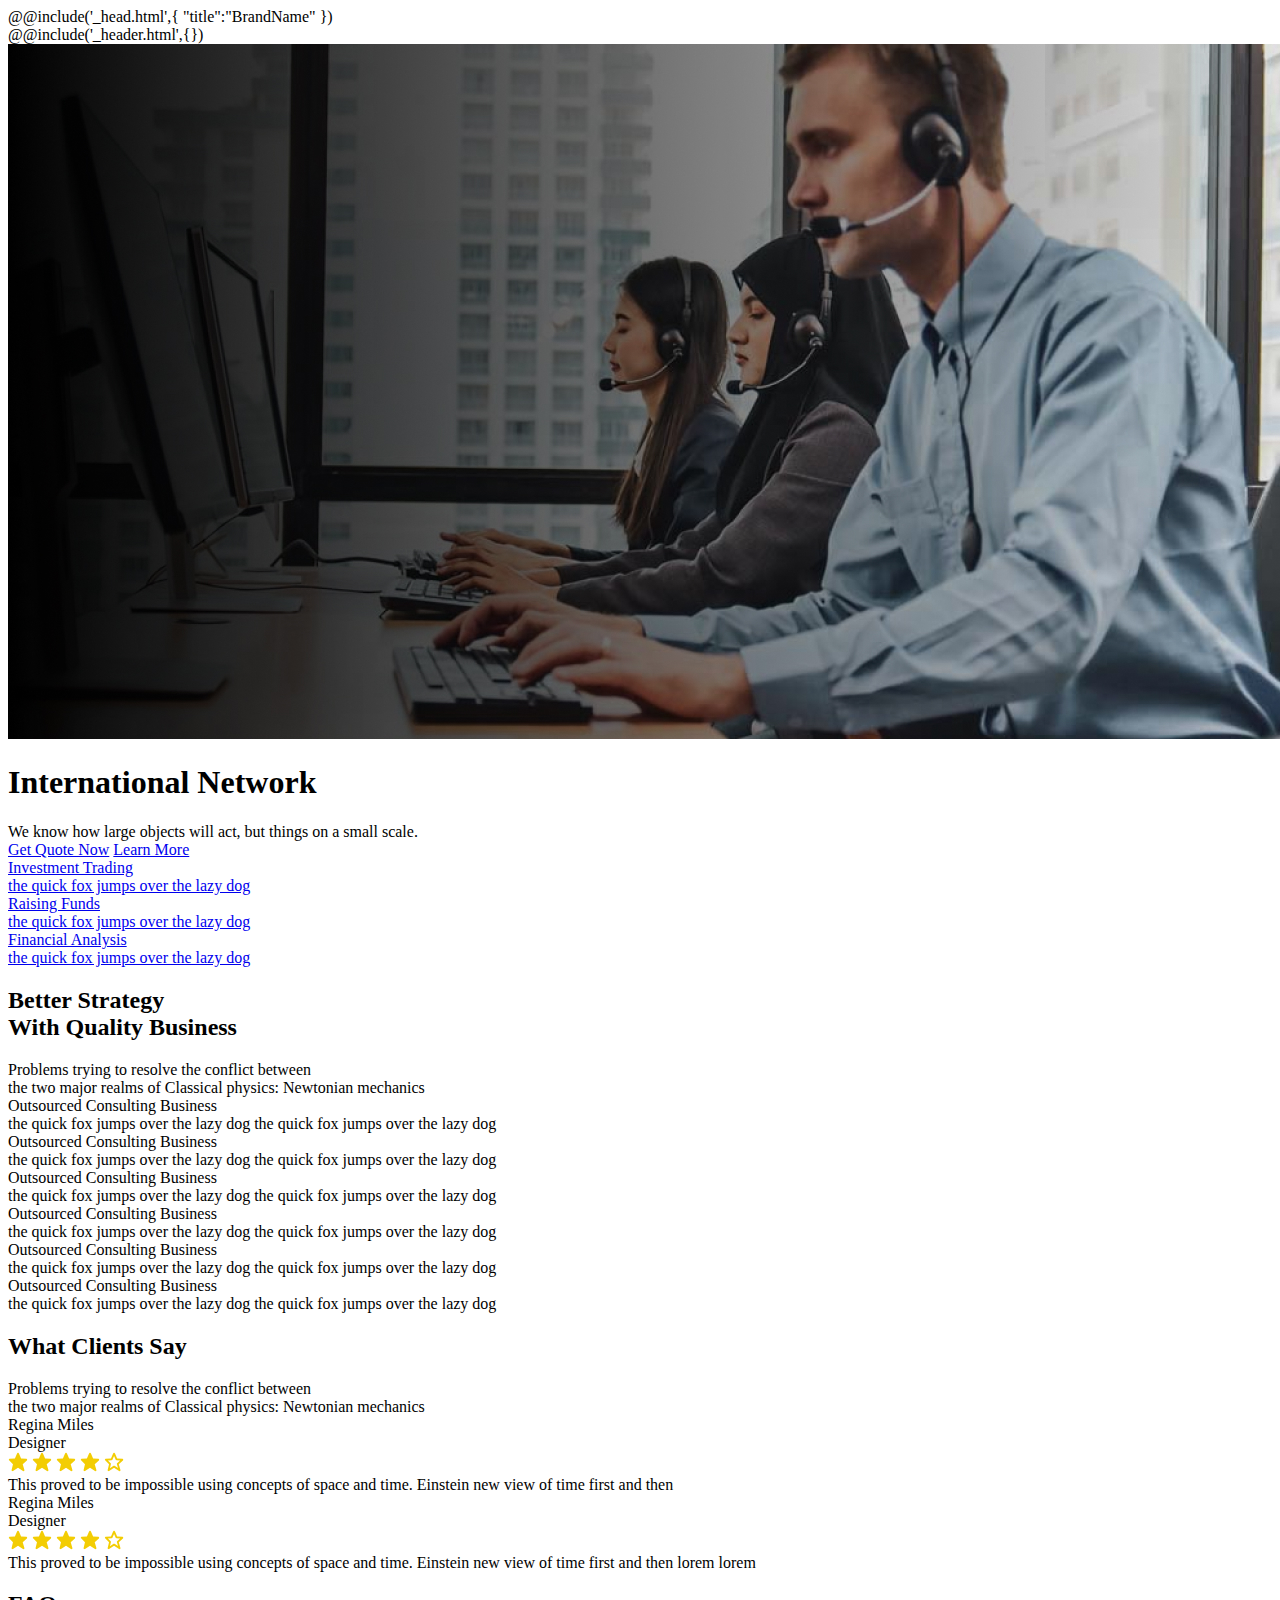
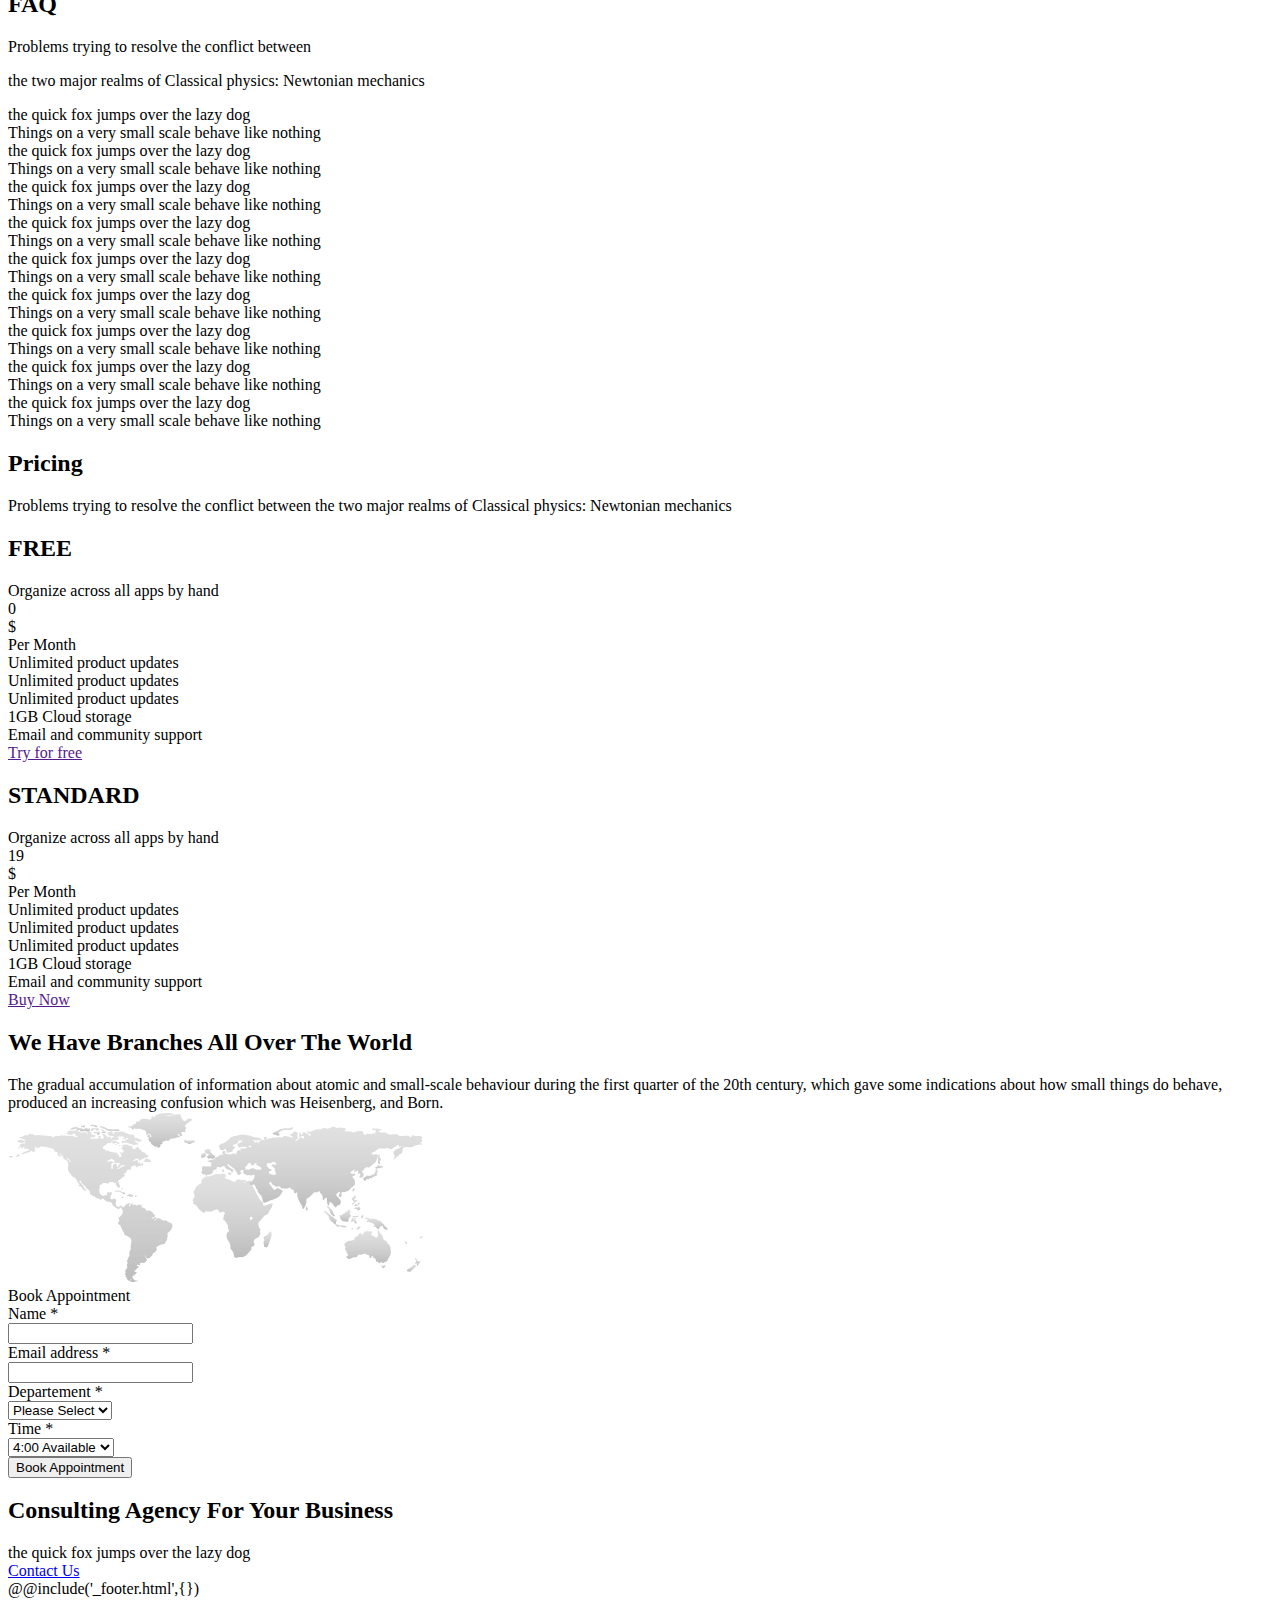
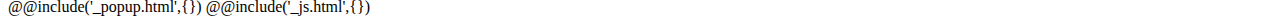
==== #src/index.html @ 1de1a3d3 "Added smoth scroll and little fixes" ====
<!DOCTYPE html>
<html lang="ru">
    @@include('_head.html',{ "title":"BrandName" })

    <body>
        <div class="wrapper">
            @@include('_header.html',{})
            <main class="page">
                <section class="page__main main-block">
                    <div class="main-block__background _ibg">
                        <img src="img/img/hero.jpg" alt="hero" />
                    </div>
                    <div class="main-block__container _container">
                        <div class="main-block__body">
                            <div class="main-block__content content-main">
                                <h1 class="content-main__title">International Network</h1>
                                <div class="content-main__text">We know how large objects will act, but things on a small scale.</div>
                                <div class="content-main__buttons">
                                    <a class="content-main__button _btn" href="#">Get Quote Now</a>
                                    <a class="content-main__button-more _btn" href="#">Learn More</a>
                                </div>
                            </div>
                        </div>
                        <div class="main-block__row row-main">
                            <a class="row-main__item item-main" href="#">
                                <div class="item-main__image"></div>
                                <div class="item-main__title">Investment Trading</div>
                                <div class="item-main__text">the quick fox jumps over the lazy dog</div>
                            </a>
                            <a class="row-main__item item-main" href="#">
                                <div class="item-main__image"></div>
                                <div class="item-main__title">Raising Funds</div>
                                <div class="item-main__text">the quick fox jumps over the lazy dog</div>
                            </a>
                            <a class="row-main__item item-main _active" href="#">
                                <div class="item-main__image"></div>
                                <div class="item-main__title">Financial Analysis</div>
                                <div class="item-main__text">the quick fox jumps over the lazy dog</div>
                            </a>
                        </div>
                    </div>
                </section>
                <section class="page__strategy strategy">
                    <div class="strategy__container _container">
                        <div class="strategy__body">
                            <div class="strategy__info info-strategy">
                                <h2 class="info-strategy__title _title">
                                    Better Strategy <br />
                                    With Quality Business
                                </h2>
                                <div class="info-strategy__text _text">
                                    Problems trying to resolve the conflict between <br />
                                    the two major realms of Classical physics: Newtonian mechanics
                                </div>
                            </div>
                            <div class="strategy__conent content-strategy">
                                <div class="content-strategy__item">
                                    <div class="content-strategy__body">
                                        <div class="content-strategy__title _icon-gear">Outsourced Consulting Business</div>
                                        <div class="content-strategy__text">the quick fox jumps over the lazy dog the quick fox jumps over the lazy dog</div>
                                    </div>
                                </div>
                                <div class="content-strategy__item">
                                    <div class="content-strategy__body">
                                        <div class="content-strategy__title _icon-gear">Outsourced Consulting Business</div>
                                        <div class="content-strategy__text">the quick fox jumps over the lazy dog the quick fox jumps over the lazy dog</div>
                                    </div>
                                </div>
                                <div class="content-strategy__item">
                                    <div class="content-strategy__body">
                                        <div class="content-strategy__title _icon-gear">Outsourced Consulting Business</div>
                                        <div class="content-strategy__text">the quick fox jumps over the lazy dog the quick fox jumps over the lazy dog</div>
                                    </div>
                                </div>
                                <div class="content-strategy__item">
                                    <div class="content-strategy__body">
                                        <div class="content-strategy__title _icon-gear">Outsourced Consulting Business</div>
                                        <div class="content-strategy__text">the quick fox jumps over the lazy dog the quick fox jumps over the lazy dog</div>
                                    </div>
                                </div>
                                <div class="content-strategy__item">
                                    <div class="content-strategy__body">
                                        <div class="content-strategy__title _icon-gear">Outsourced Consulting Business</div>
                                        <div class="content-strategy__text">the quick fox jumps over the lazy dog the quick fox jumps over the lazy dog</div>
                                    </div>
                                </div>
                                <div class="content-strategy__item">
                                    <div class="content-strategy__body">
                                        <div class="content-strategy__title _icon-gear">Outsourced Consulting Business</div>
                                        <div class="content-strategy__text">the quick fox jumps over the lazy dog the quick fox jumps over the lazy dog</div>
                                    </div>
                                </div>
                            </div>
                        </div>
                    </div>
                </section>
                <section class="page__testimonials testimonials">
                    <div class="testimonials__conainer _container">
                        <div class="testimonials__body">
                            <h2 class="testimonials__title _title">What Clients Say</h2>
                            <div class="testimonials__text _text">
                                Problems trying to resolve the conflict between <br />
                                the two major realms of Classical physics: Newtonian mechanics
                            </div>
                            <div class="testimonials__content">
                                <div class="testimonials__items item-testimonials">
                                    <div class="item-testimonials__photo item-testimonials__photo_first"></div>
                                    <div class="item-testimonials__content">
                                        <div class="item-testimonials__name">Regina Miles</div>
                                        <div class="item-testimonials__prof">Designer</div>
                                        <div class="item-testimonials__rate">
                                            <img src="img/icons/star-yellow-filled.svg" alt="rate" />
                                            <img src="img/icons/star-yellow-filled.svg" alt="rate" />
                                            <img src="img/icons/star-yellow-filled.svg" alt="rate" />
                                            <img src="img/icons/star-yellow-filled.svg" alt="rate" />
                                            <img src="img/icons/star-outline.svg" alt="rate" />
                                        </div>
                                        <div class="item-testimonials__text">This proved to be impossible using concepts of space and time. Einstein new view of time first and then</div>
                                    </div>
                                </div>
                                <div class="testimonials__items item-testimonials">
                                    <div class="item-testimonials__photo item-testimonials__photo_second"></div>
                                    <div class="item-testimonials__content">
                                        <div class="item-testimonials__name">Regina Miles</div>
                                        <div class="item-testimonials__prof">Designer</div>
                                        <div class="item-testimonials__rate">
                                            <img src="img/icons/star-yellow-filled.svg" alt="rate" />
                                            <img src="img/icons/star-yellow-filled.svg" alt="rate" />
                                            <img src="img/icons/star-yellow-filled.svg" alt="rate" />
                                            <img src="img/icons/star-yellow-filled.svg" alt="rate" />
                                            <img src="img/icons/star-outline.svg" alt="rate" />
                                        </div>
                                        <div class="item-testimonials__text">This proved to be impossible using concepts of space and time. Einstein new view of time first and then lorem lorem</div>
                                    </div>
                                </div>
                            </div>
                        </div>
                    </div>
                </section>
                <section class="page__faq faq">
                    <div class="faq__container _container">
                        <div class="faq__body">
                            <h2 class="faq__title _title">FAQ</h2>
                            <div class="faq__text _text">
                                <p>Problems trying to resolve the conflict between</p>
                                <p>the two major realms of Classical physics: Newtonian mechanics</p>
                            </div>
                            <div class="faq__questions questions-faq">
                                <div class="questions-faq__item">
                                    <div class="questions-faq__title _icon-arrow-mark">the quick fox jumps over the lazy dog</div>
                                    <div class="questions-faq__text">Things on a very small scale behave like nothing</div>
                                </div>
                                <div class="questions-faq__item">
                                    <div class="questions-faq__title _icon-arrow-mark">the quick fox jumps over the lazy dog</div>
                                    <div class="questions-faq__text">Things on a very small scale behave like nothing</div>
                                </div>
                                <div class="questions-faq__item">
                                    <div class="questions-faq__title _icon-arrow-mark">the quick fox jumps over the lazy dog</div>
                                    <div class="questions-faq__text">Things on a very small scale behave like nothing</div>
                                </div>
                                <div class="questions-faq__item">
                                    <div class="questions-faq__title _icon-arrow-mark">the quick fox jumps over the lazy dog</div>
                                    <div class="questions-faq__text">Things on a very small scale behave like nothing</div>
                                </div>
                                <div class="questions-faq__item">
                                    <div class="questions-faq__title _icon-arrow-mark">the quick fox jumps over the lazy dog</div>
                                    <div class="questions-faq__text">Things on a very small scale behave like nothing</div>
                                </div>
                                <div class="questions-faq__item">
                                    <div class="questions-faq__title _icon-arrow-mark">the quick fox jumps over the lazy dog</div>
                                    <div class="questions-faq__text">Things on a very small scale behave like nothing</div>
                                </div>
                                <div class="questions-faq__item">
                                    <div class="questions-faq__title _icon-arrow-mark">the quick fox jumps over the lazy dog</div>
                                    <div class="questions-faq__text">Things on a very small scale behave like nothing</div>
                                </div>
                                <div class="questions-faq__item">
                                    <div class="questions-faq__title _icon-arrow-mark">the quick fox jumps over the lazy dog</div>
                                    <div class="questions-faq__text">Things on a very small scale behave like nothing</div>
                                </div>
                                <div class="questions-faq__item">
                                    <div class="questions-faq__title _icon-arrow-mark">the quick fox jumps over the lazy dog</div>
                                    <div class="questions-faq__text">Things on a very small scale behave like nothing</div>
                                </div>
                            </div>
                        </div>
                    </div>
                </section>
                <section class="page__pricing pricing">
                    <div class="pricing__container _container">
                        <div class="pricing__body">
                            <h2 class="pricing__title _title">Pricing</h2>
                            <div class="pricing__text _text">
                                <p>Problems trying to resolve the conflict between the two major realms of Classical physics: Newtonian mechanics</p>
                            </div>
                            <div class="pricing__columns columns-pricing">
                                <div class="columns-pricing__item item-columns-pricing">
                                    <h2 class="item-columns-pricing__title">FREE</h2>
                                    <div class="item-columns-pricing__text">Organize across all apps by hand</div>
                                    <div class="item-columns-pricing__fee">
                                        <div class="item-columns-pricing__amount-fee">0</div>
                                        <div class="item-columns-pricing__per-period">
                                            <div class="item-columns-pricing__currency">$</div>
                                            <div class="item-columns-pricing__period">Per Month</div>
                                        </div>
                                    </div>
                                    <div class="item-columns-pricing__features features-columns-pricing">
                                        <div class="features-columns-pricing__item _icon-check">Unlimited product updates</div>
                                        <div class="features-columns-pricing__item _icon-check">Unlimited product updates</div>
                                        <div class="features-columns-pricing__item _icon-check">Unlimited product updates</div>
                                        <div class="features-columns-pricing__item features-columns-pricing__item_unincluded _icon-check">1GB Cloud storage</div>
                                        <div class="features-columns-pricing__item features-columns-pricing__item_unincluded _icon-check">Email and community support</div>
                                    </div>
                                    <a href="" class="item-columns-pricing__button">Try for free</a>
                                </div>
                                <div class="columns-pricing__item item-columns-pricing">
                                    <h2 class="item-columns-pricing__title">STANDARD</h2>
                                    <div class="item-columns-pricing__text">Organize across all apps by hand</div>
                                    <div class="item-columns-pricing__fee">
                                        <div class="item-columns-pricing__amount-fee">19</div>
                                        <div class="item-columns-pricing__per-period">
                                            <div class="item-columns-pricing__currency">$</div>
                                            <div class="item-columns-pricing__period">Per Month</div>
                                        </div>
                                    </div>
                                    <div class="item-columns-pricing__features features-columns-pricing">
                                        <div class="features-columns-pricing__item _icon-check">Unlimited product updates</div>
                                        <div class="features-columns-pricing__item _icon-check">Unlimited product updates</div>
                                        <div class="features-columns-pricing__item _icon-check">Unlimited product updates</div>
                                        <div class="features-columns-pricing__item _icon-check">1GB Cloud storage</div>
                                        <div class="features-columns-pricing__item _icon-check">Email and community support</div>
                                    </div>
                                    <a href="" class="item-columns-pricing__button">Buy Now</a>
                                </div>
                            </div>
                        </div>
                    </div>
                </section>
                <section class="page__branches branches">
                    <div class="branches__container _container">
                        <div class="branches__body">
                            <div class="branches__info">
                                <h2 class="branches__title _title">We Have Branches All Over The World</h2>
                                <div class="branches__text _text">
                                    The gradual accumulation of information about atomic and small-scale behaviour during the first quarter of the 20th century, which gave some indications about how
                                    small things do behave, produced an increasing confusion which was Heisenberg, and Born.
                                </div>
                            </div>
                            <img class="branches__map" src="img/img/map.png" alt="map" />
                        </div>
                    </div>
                </section>
                <section class="page__appointment appointment">
                    <div class="appointment__conteiner _container">
                        <div class="appointment__body">
                            <div class="appointment__photo"></div>
                            <div class="appointment__form form-appointment">
                                <div class="form-appointment__title">Book Appointment</div>
                                <form class="form-appointment__form" action="#">
                                    <div class="form-appointment__text">Name *</div>
                                    <input class="form-appointment__input input" autocomplete="off" type="text" name="form[]" data-error="Ошибка" data-value="Full Name *" />
                                    <div class="form-appointment__text">Email address *</div>
                                    <input class="form-appointment__input input" autocomplete="off" type="email" name="form[]" data-error="Ошибка" data-value="example@gmail.com" />
                                    <div>
                                        <div class="form-appointment__text">Departement *</div>
                                        <select name="form[]" class="form">
                                            <option value="" selected="selected">Please Select</option>
                                            <option value="1">Option 1</option>
                                            <option value="2">Option 2</option>
                                            <option value="3">Option 3</option>
                                        </select>
                                    </div>
                                    <div>
                                        <div class="form-appointment__text">Time *</div>
                                        <select name="form[]" class="form">
                                            <option value="1" selected="selected">4:00 Available</option>
                                            <option value="2">6:00 Available</option>
                                            <option value="3">8:00 Available</option>
                                        </select>
                                    </div>
                                </form>
                                <button class="form-appointment__button form__btn btn" type="submit">Book Appointment</button>
                            </div>
                        </div>
                    </div>
                </section>
                <section class="page__consulting consulting">
                    <div class="consulting__container _container">
                        <div class="consulting__body">
                            <div class="consulting__info">
                                <h2 class="consulting__title">Consulting Agency For Your Business</h2>
                                <div class="consulting__text">the quick fox jumps over the lazy dog</div>
                            </div>
                            <a href="#" class="consulting__btn">Contact Us</a>
                        </div>
                    </div>
                </section>
            </main>
            @@include('_footer.html',{})
        </div>
        @@include('_popup.html',{}) @@include('_js.html',{})
    </body>
</html>
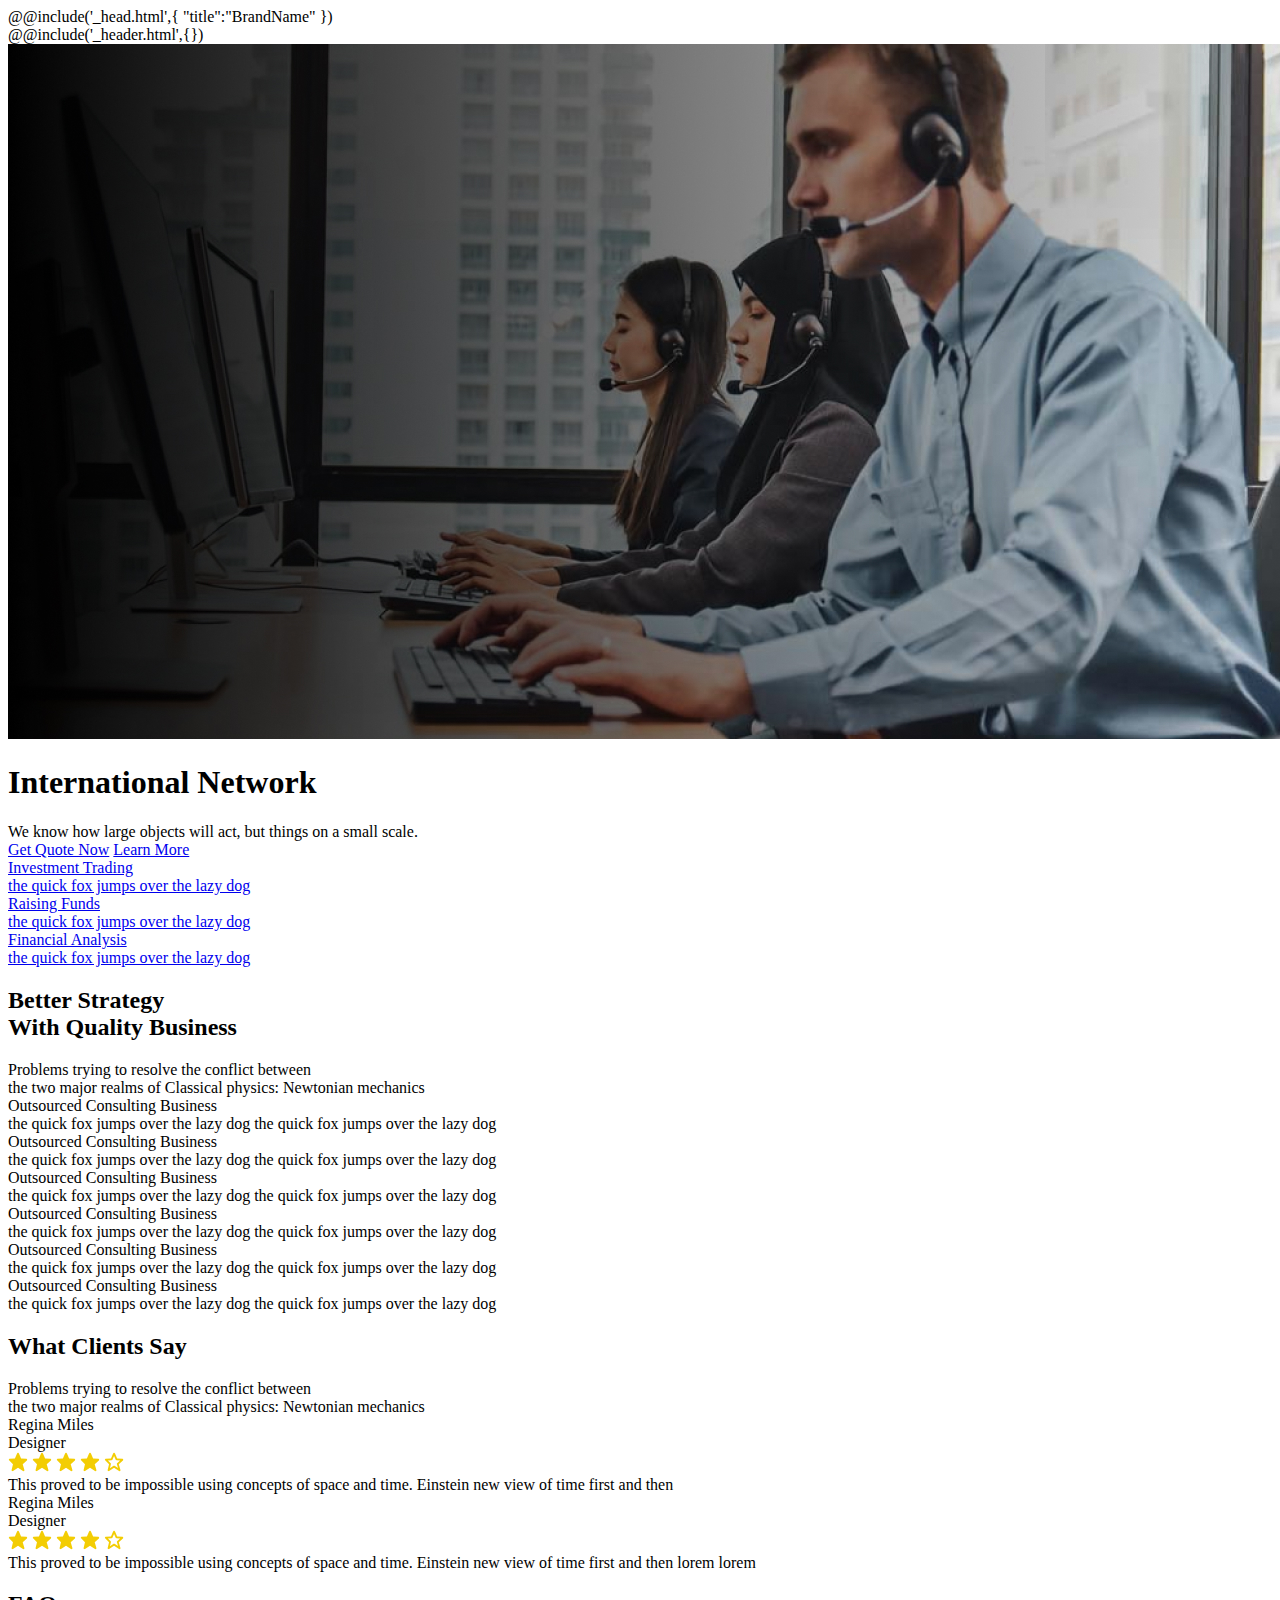
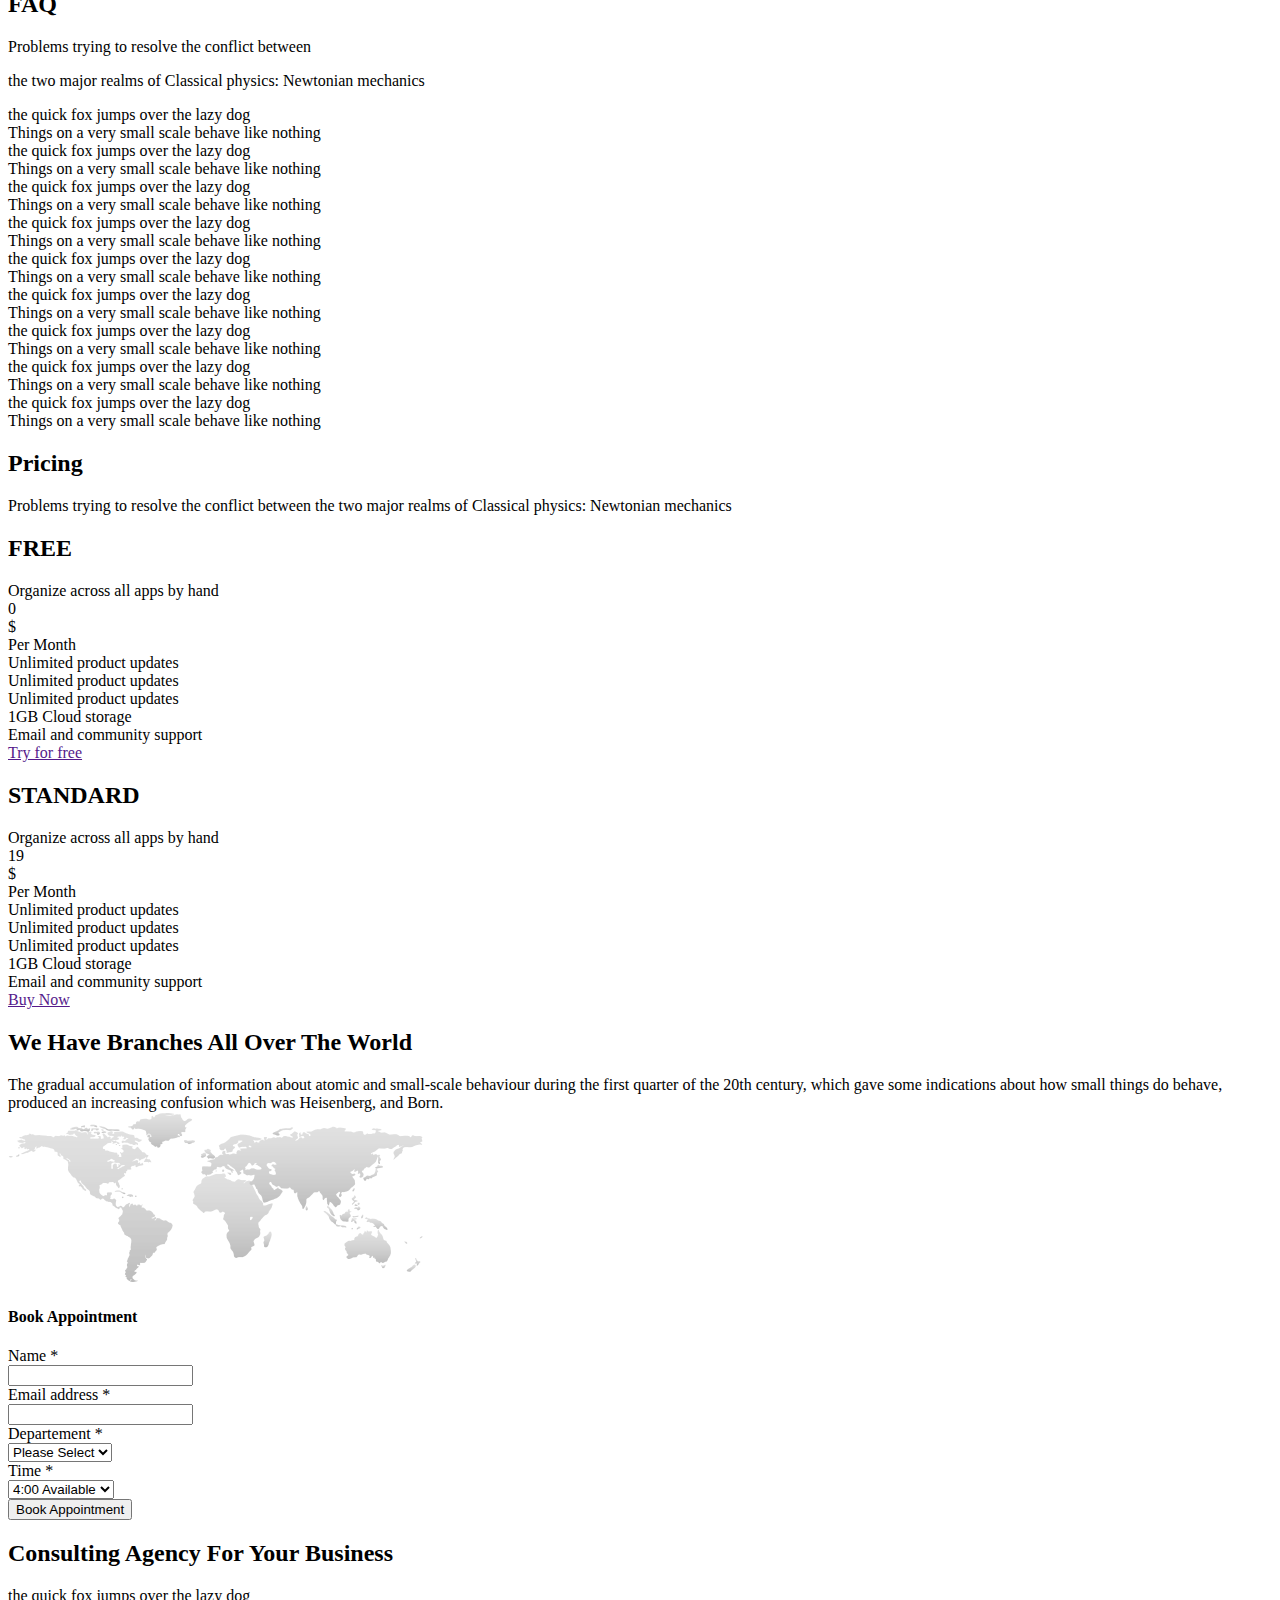
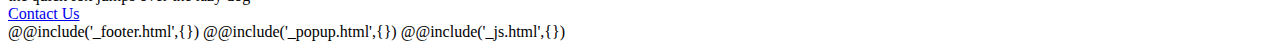
==== commit 6f1ee2b5: "Checked on validator w3" ====
--- a/#src/index.html
+++ b/#src/index.html
@@ -1,5 +1,5 @@
 <!DOCTYPE html>
-<html lang="ru">
+<html lang="en">
     @@include('_head.html',{ "title":"BrandName" })
 
     <body>
@@ -255,7 +255,7 @@
                         <div class="appointment__body">
                             <div class="appointment__photo"></div>
                             <div class="appointment__form form-appointment">
-                                <div class="form-appointment__title">Book Appointment</div>
+                                <h4 class="form-appointment__title">Book Appointment</div>
                                 <form class="form-appointment__form" action="#">
                                     <div class="form-appointment__text">Name *</div>
                                     <input class="form-appointment__input input" autocomplete="off" type="text" name="form[]" data-error="Ошибка" data-value="Full Name *" />
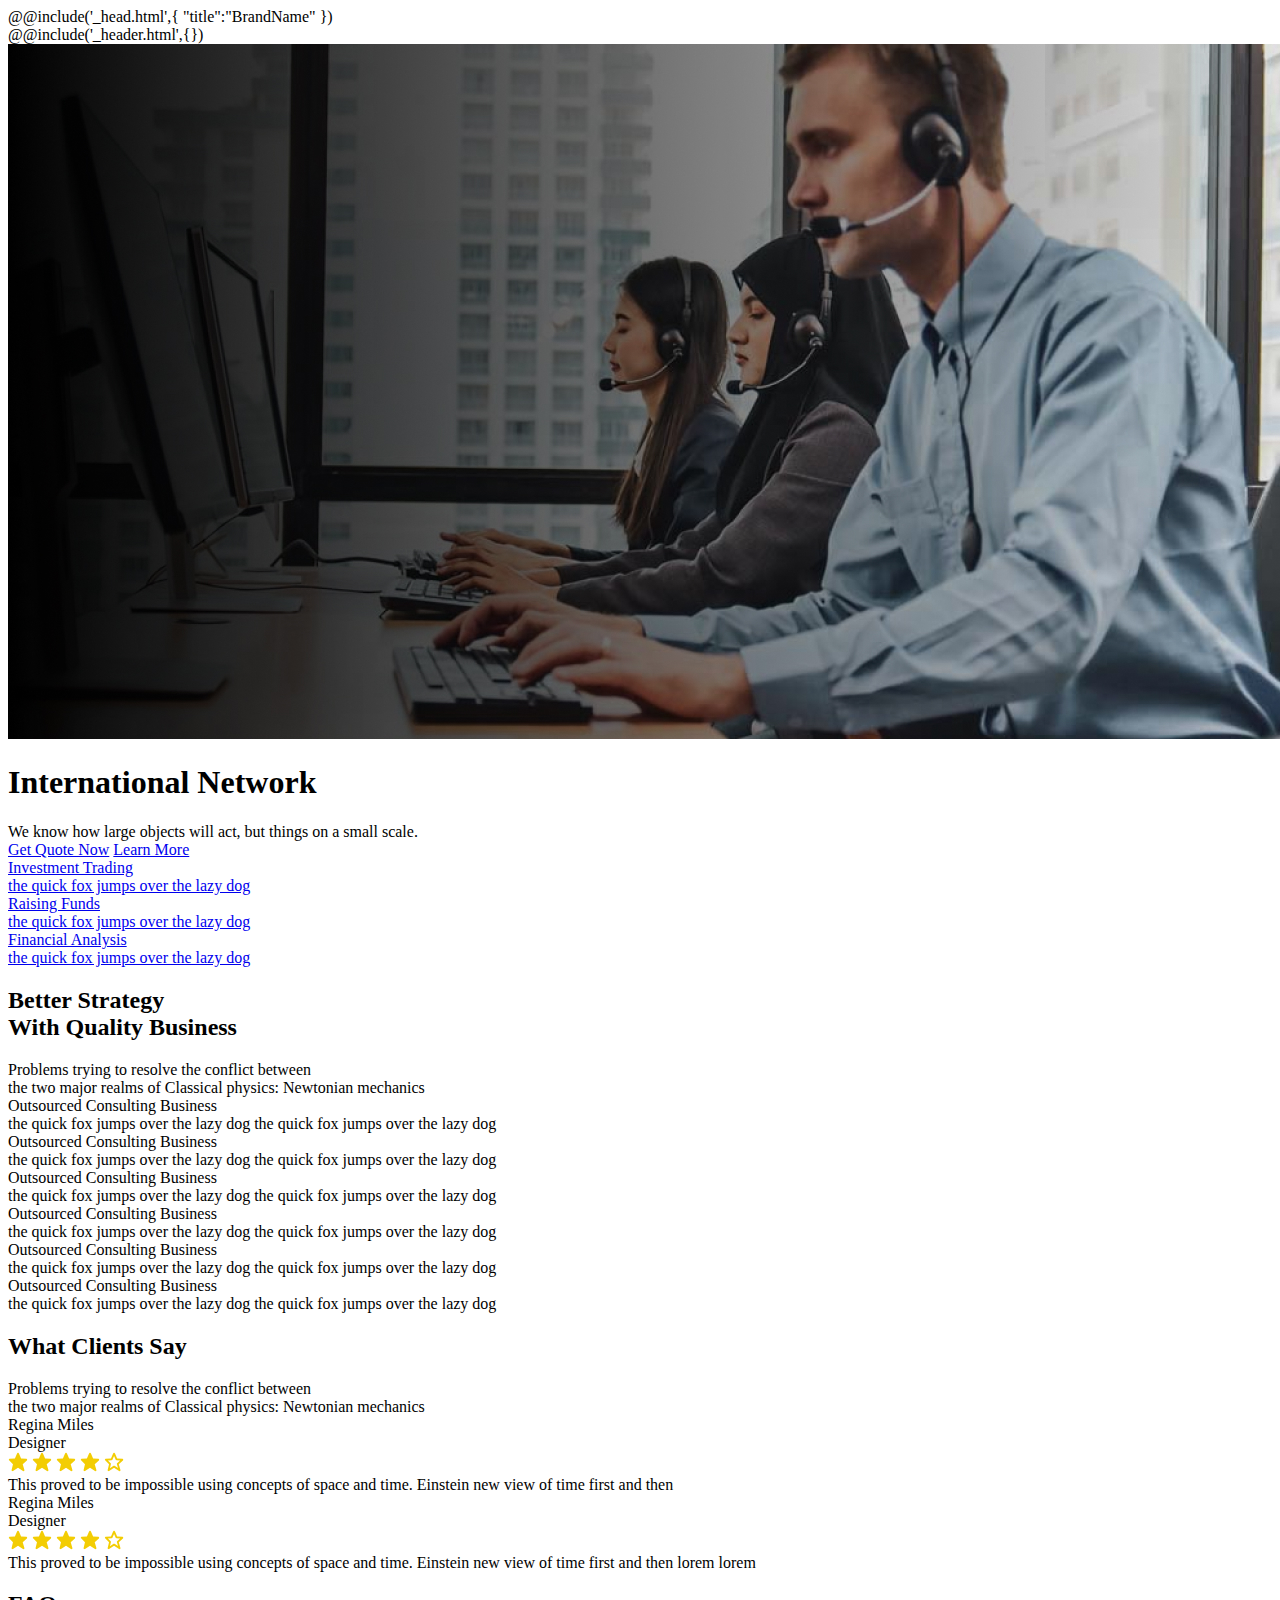
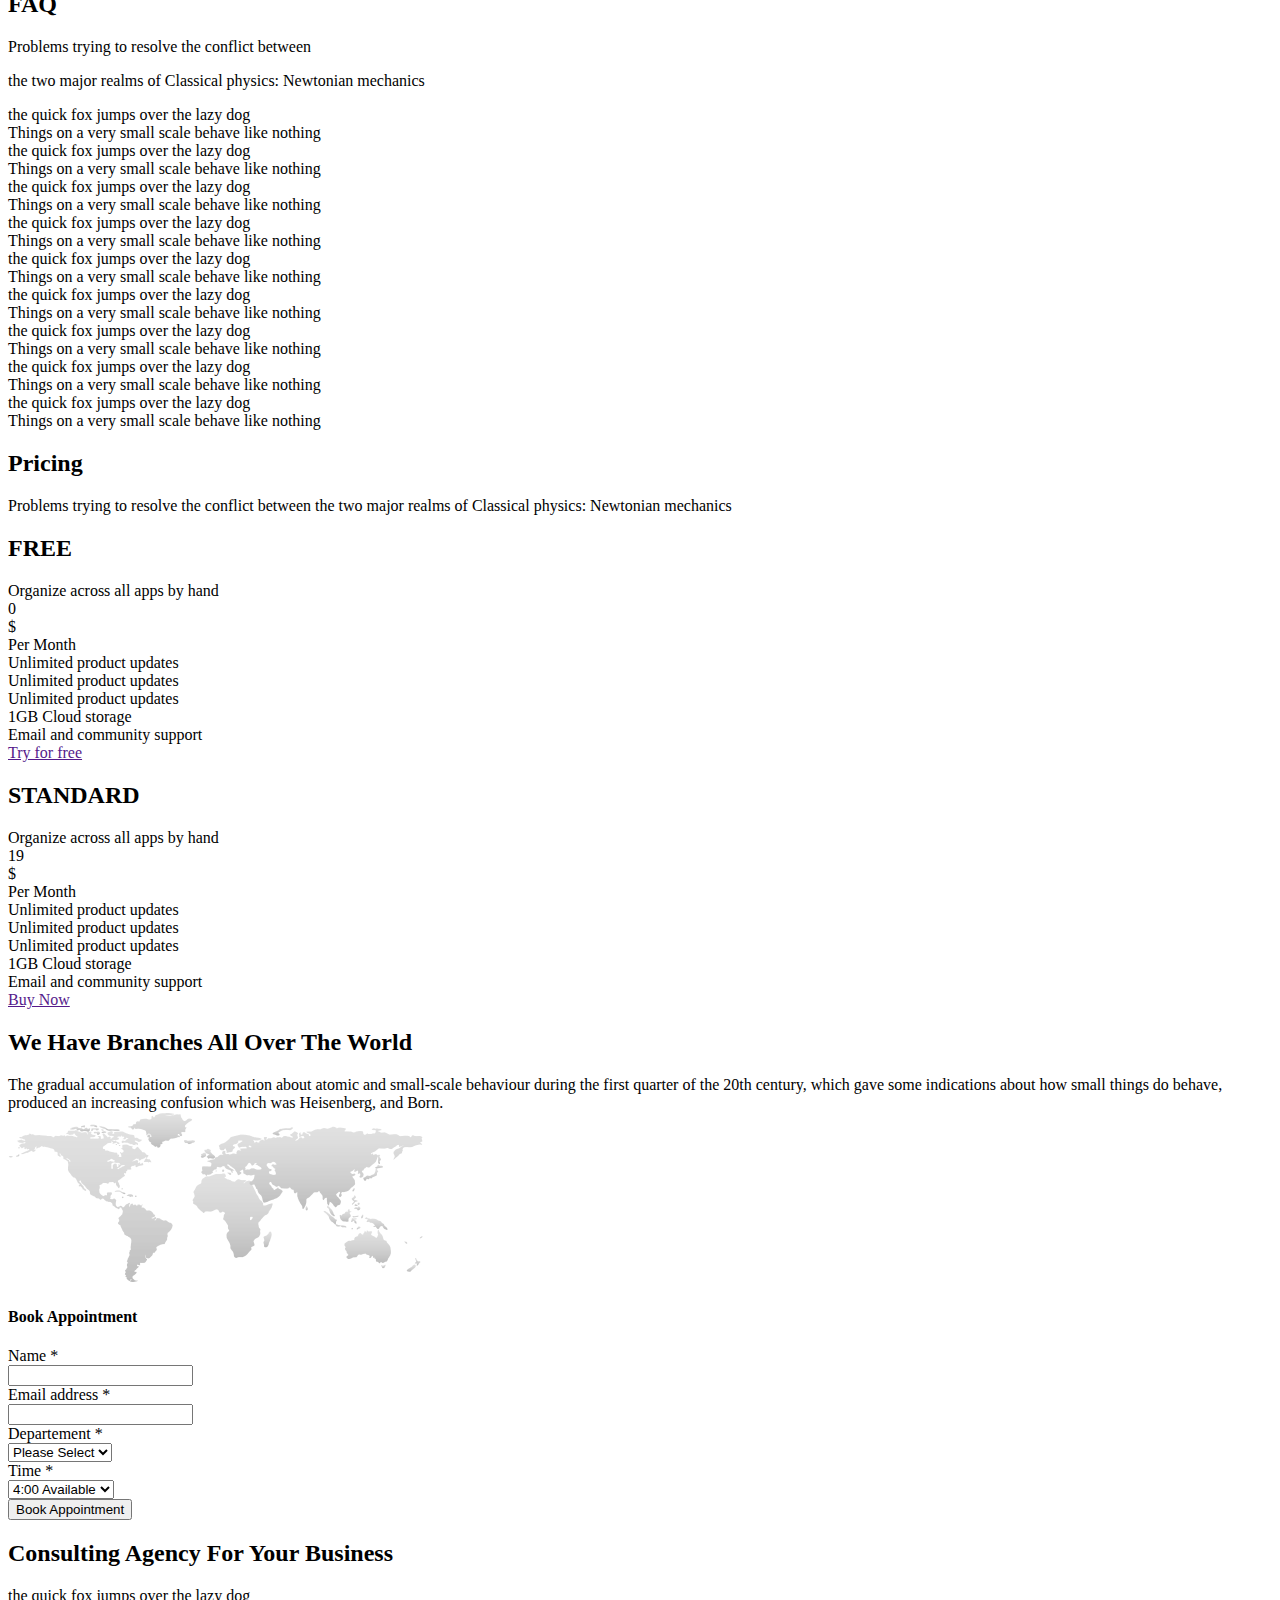
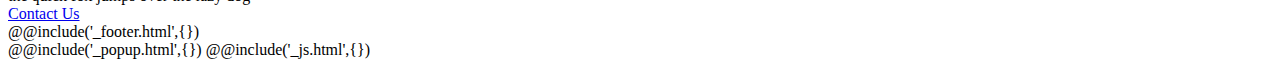
==== commit eeed3640: "Checked on validator w3" ====
--- a/#src/index.html
+++ b/#src/index.html
@@ -255,7 +255,7 @@
                         <div class="appointment__body">
                             <div class="appointment__photo"></div>
                             <div class="appointment__form form-appointment">
-                                <h4 class="form-appointment__title">Book Appointment</div>
+                                <h4 class="form-appointment__title">Book Appointment</h4>
                                 <form class="form-appointment__form" action="#">
                                     <div class="form-appointment__text">Name *</div>
                                     <input class="form-appointment__input input" autocomplete="off" type="text" name="form[]" data-error="Ошибка" data-value="Full Name *" />
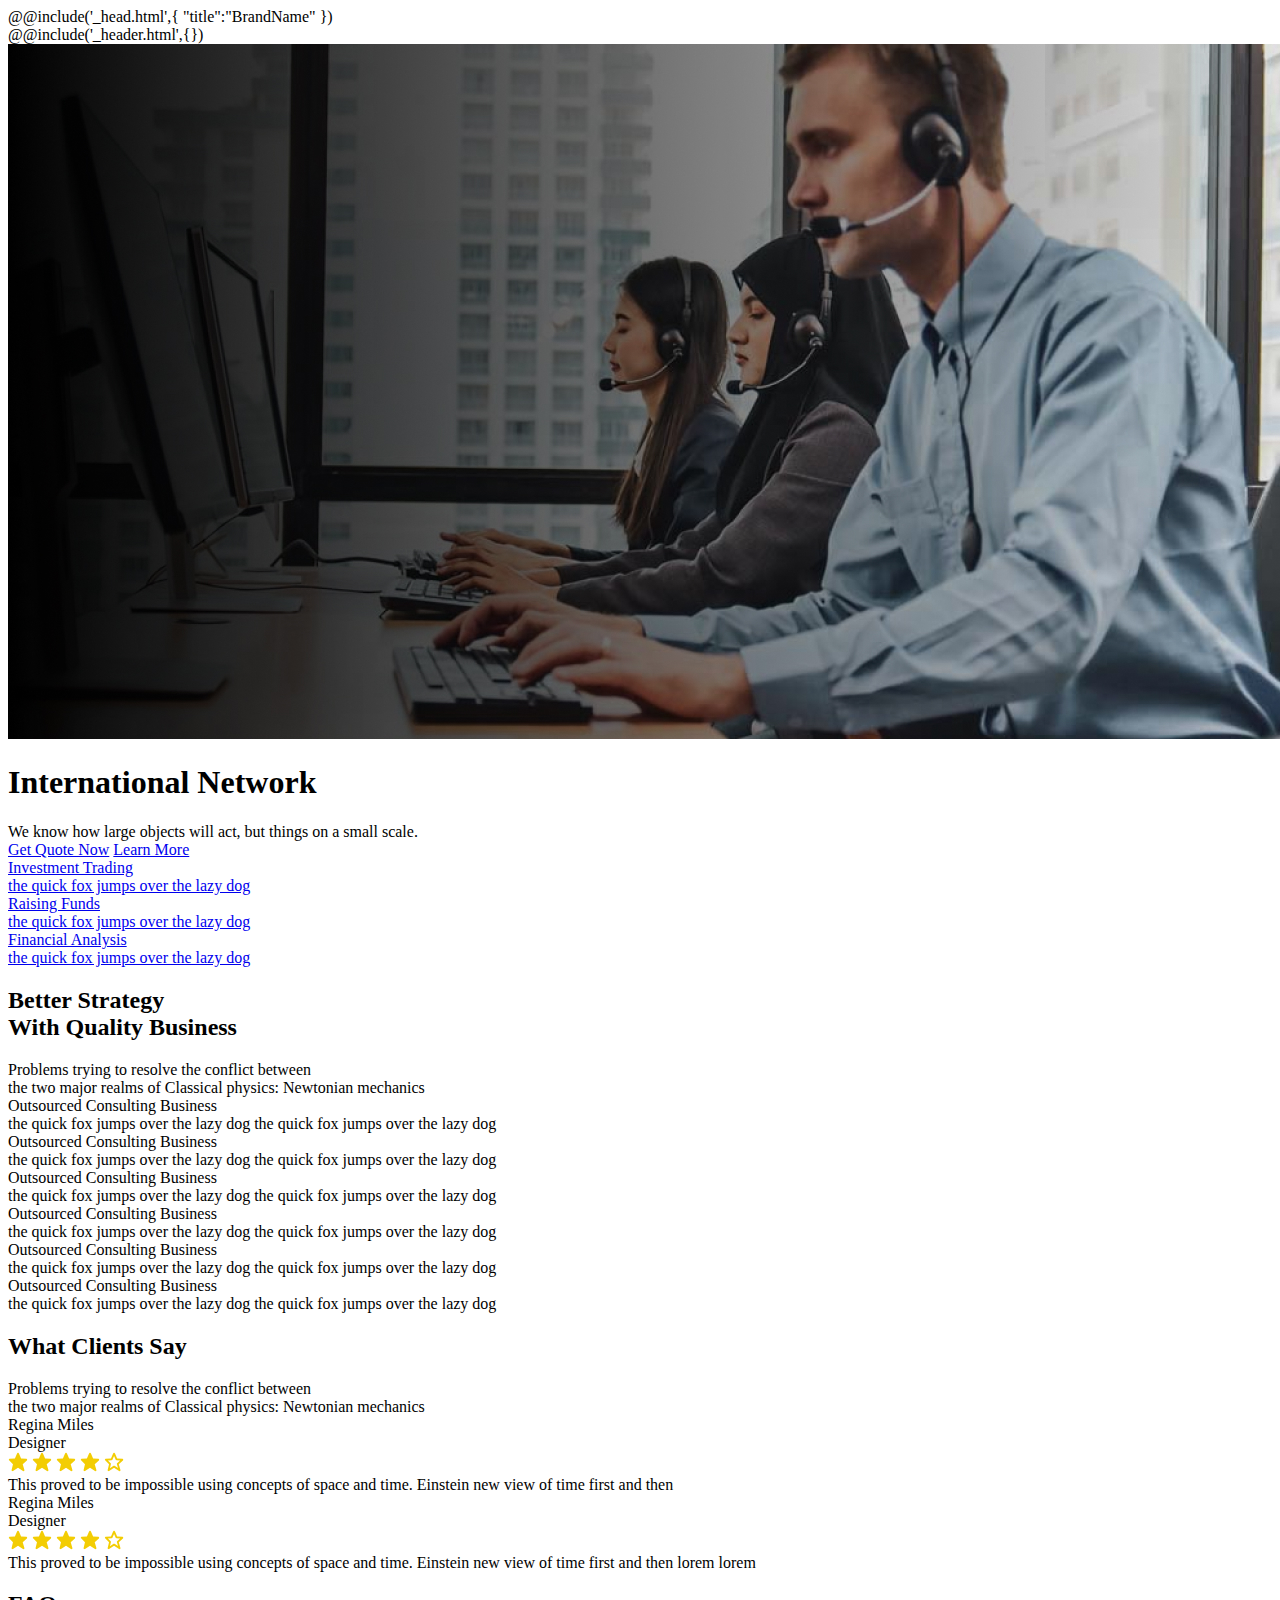
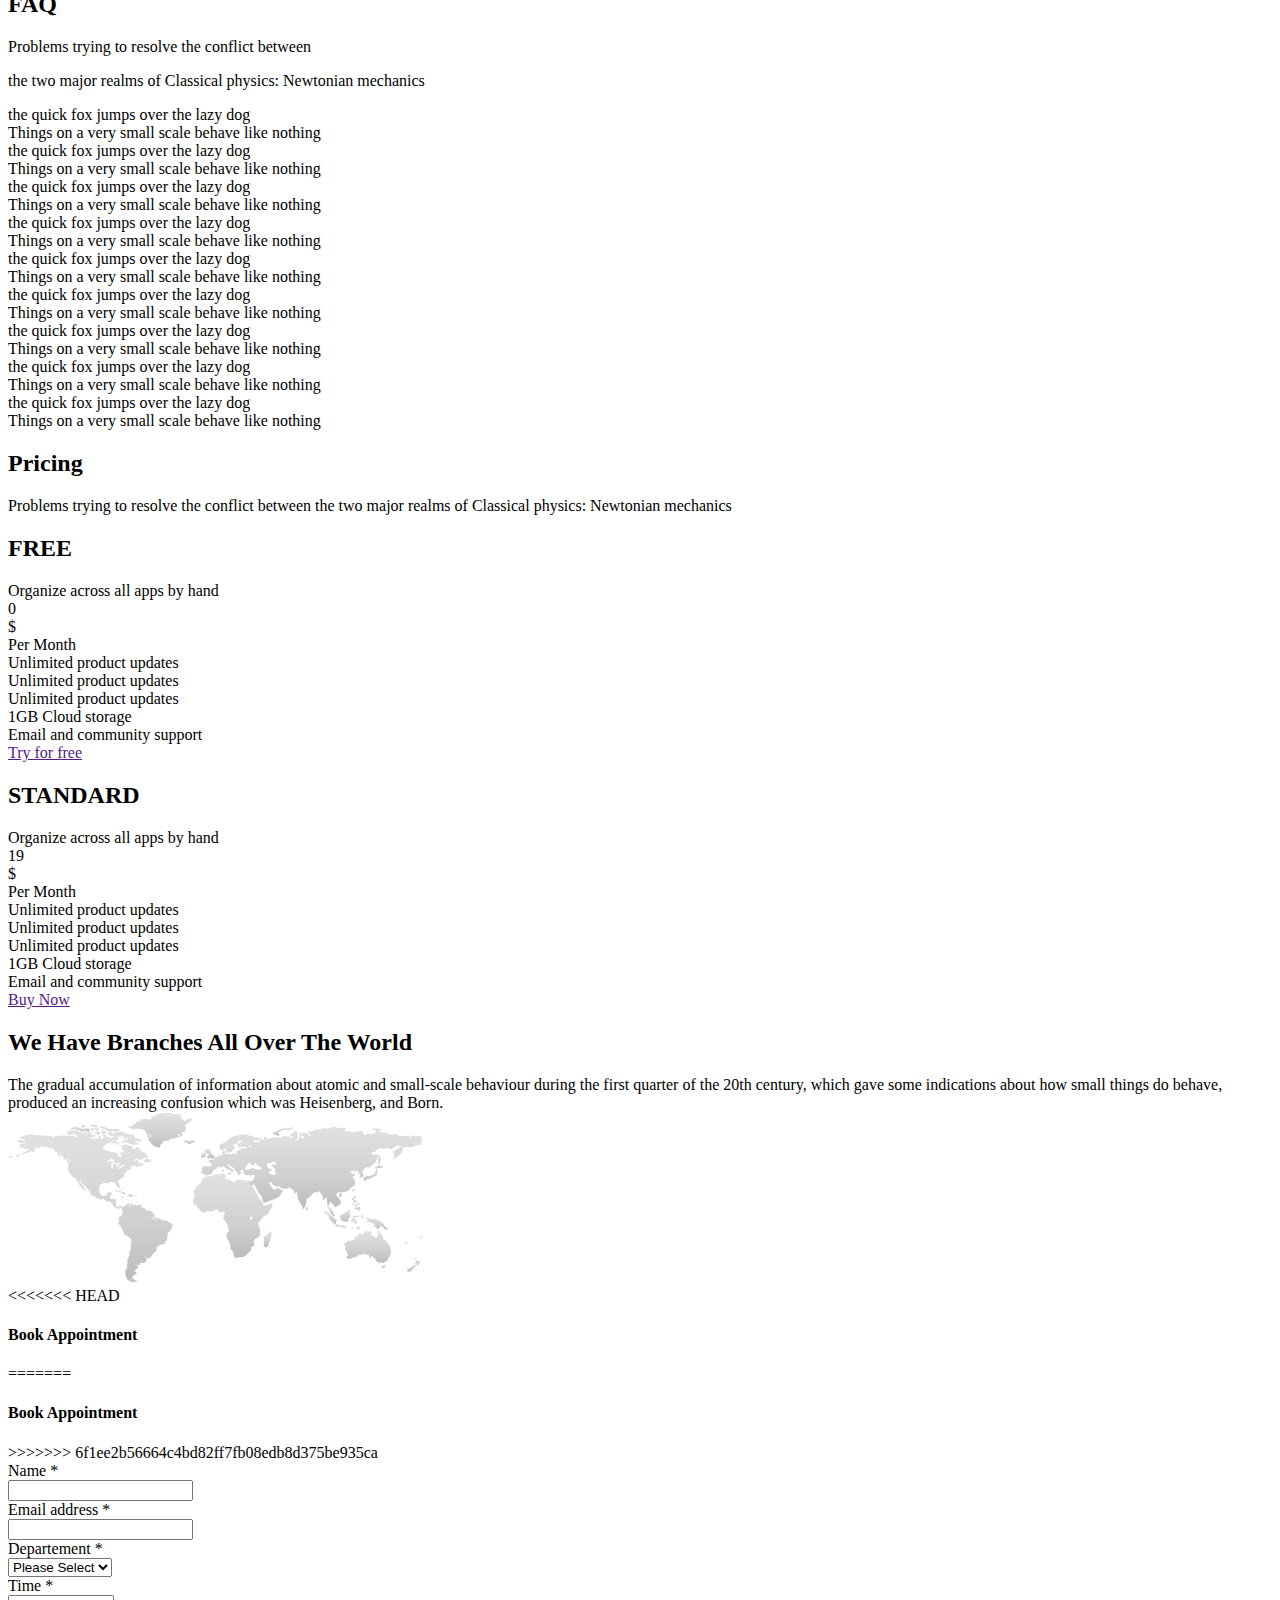
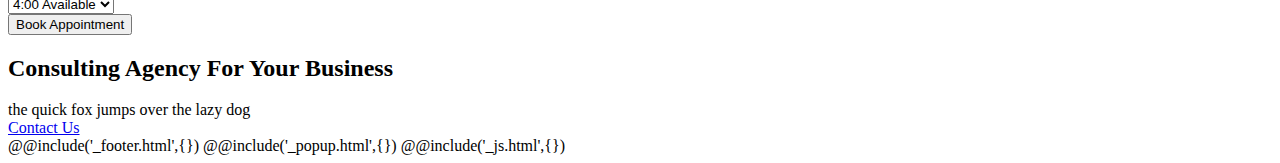
==== commit 6c1a2134: "Merge branch 'main' of https://github.com/The-Exorcist/brand-name" ====
--- a/#src/index.html
+++ b/#src/index.html
@@ -255,7 +255,11 @@
                         <div class="appointment__body">
                             <div class="appointment__photo"></div>
                             <div class="appointment__form form-appointment">
+<<<<<<< HEAD
                                 <h4 class="form-appointment__title">Book Appointment</h4>
+=======
+                                <h4 class="form-appointment__title">Book Appointment</div>
+>>>>>>> 6f1ee2b56664c4bd82ff7fb08edb8d375be935ca
                                 <form class="form-appointment__form" action="#">
                                     <div class="form-appointment__text">Name *</div>
                                     <input class="form-appointment__input input" autocomplete="off" type="text" name="form[]" data-error="Ошибка" data-value="Full Name *" />
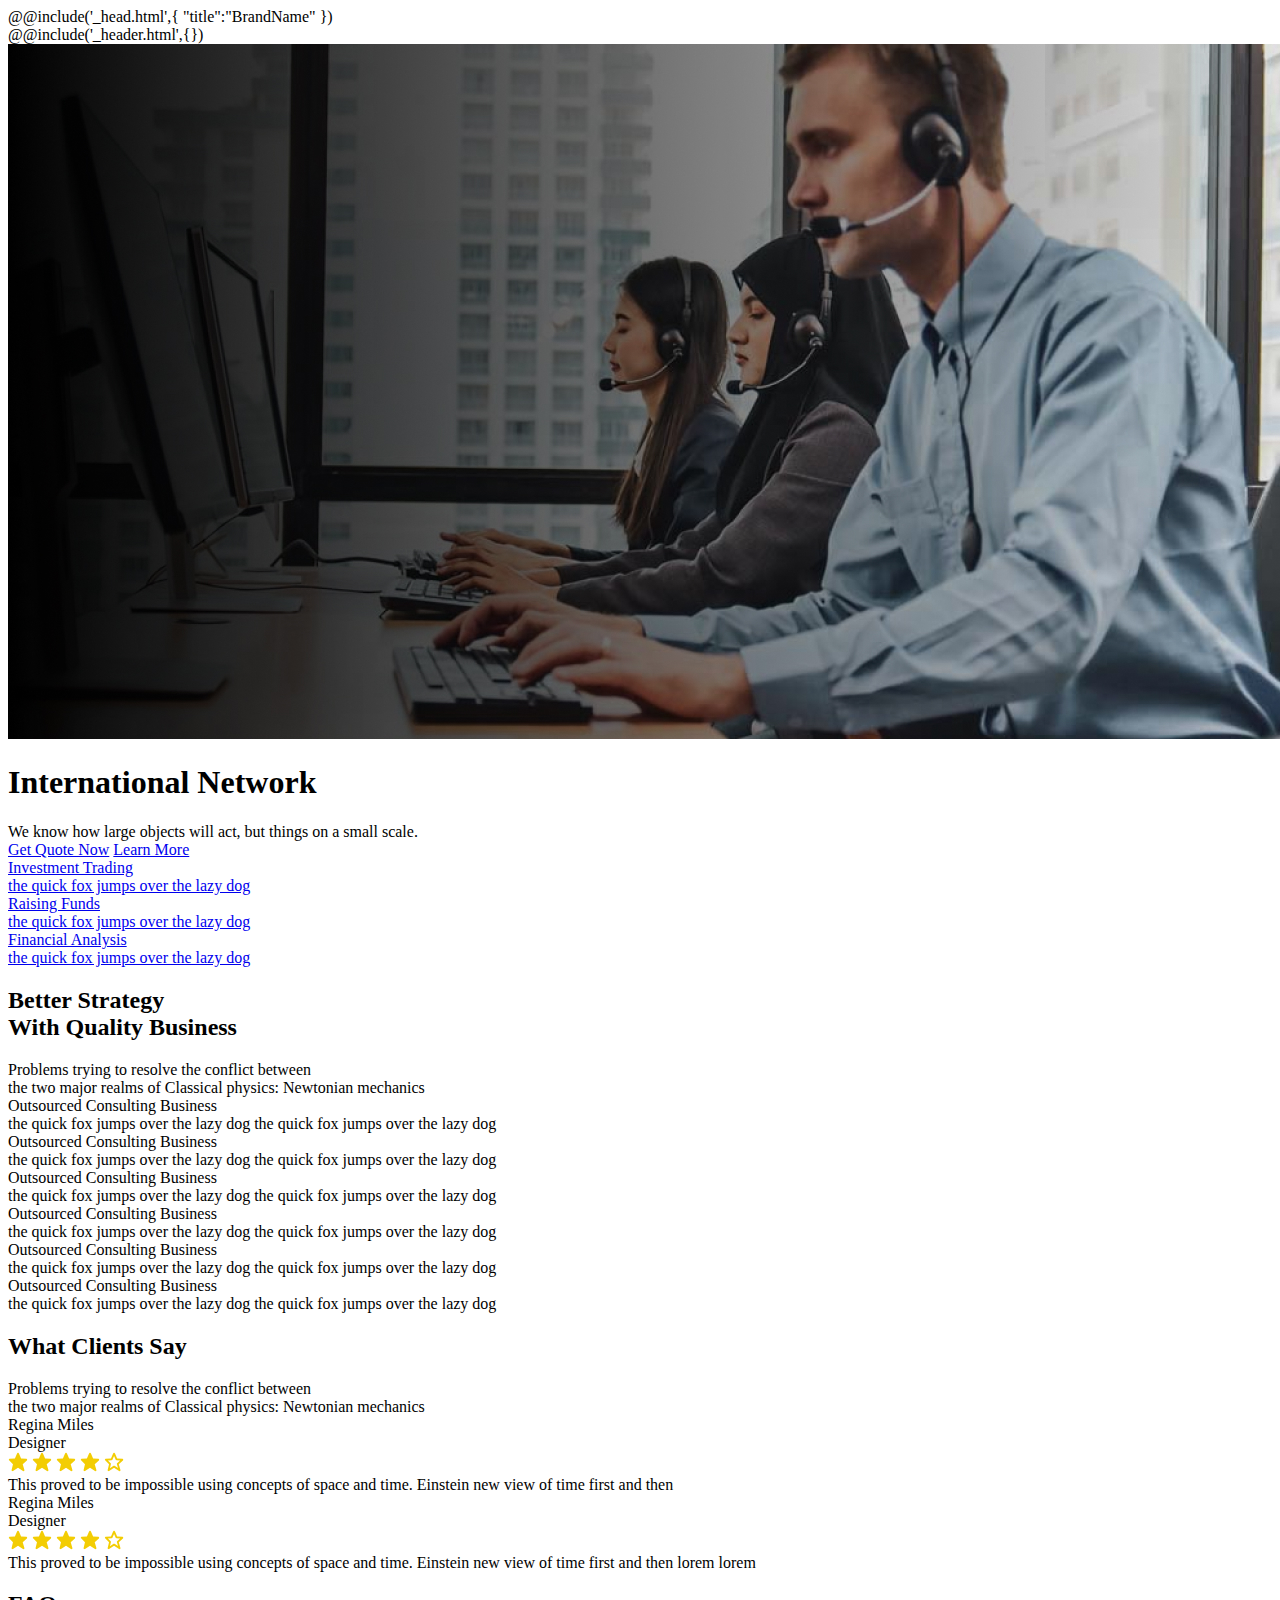
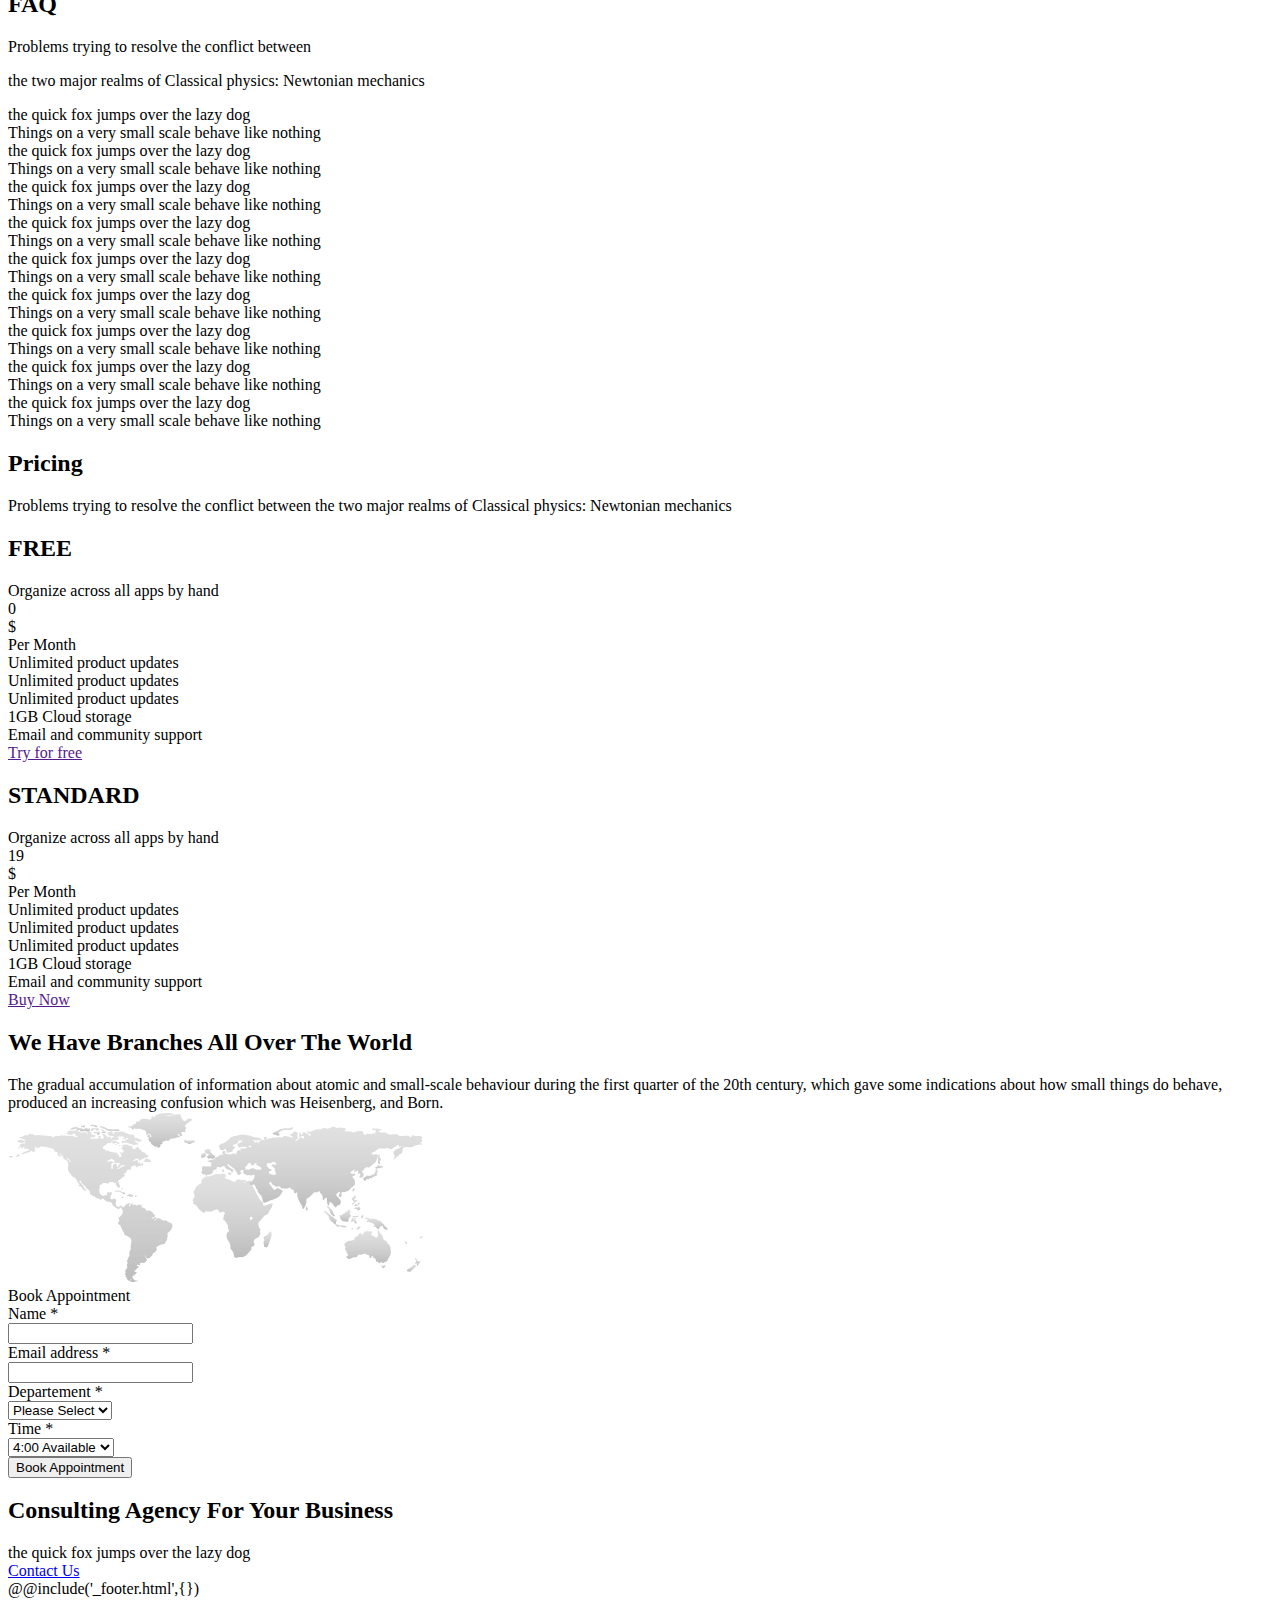
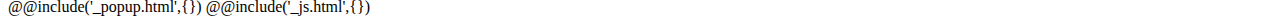
==== commit 6cade524: "checked on validator w3" ====
--- a/#src/index.html
+++ b/#src/index.html
@@ -250,16 +250,12 @@
                         </div>
                     </div>
                 </section>
-                <section class="page__appointment appointment">
+                <div class="page__appointment appointment">
                     <div class="appointment__conteiner _container">
                         <div class="appointment__body">
                             <div class="appointment__photo"></div>
                             <div class="appointment__form form-appointment">
-<<<<<<< HEAD
-                                <h4 class="form-appointment__title">Book Appointment</h4>
-=======
-                                <h4 class="form-appointment__title">Book Appointment</div>
->>>>>>> 6f1ee2b56664c4bd82ff7fb08edb8d375be935ca
+                                <div class="form-appointment__title">Book Appointment</div>
                                 <form class="form-appointment__form" action="#">
                                     <div class="form-appointment__text">Name *</div>
                                     <input class="form-appointment__input input" autocomplete="off" type="text" name="form[]" data-error="Ошибка" data-value="Full Name *" />
@@ -287,7 +283,7 @@
                             </div>
                         </div>
                     </div>
-                </section>
+                </div>
                 <section class="page__consulting consulting">
                     <div class="consulting__container _container">
                         <div class="consulting__body">
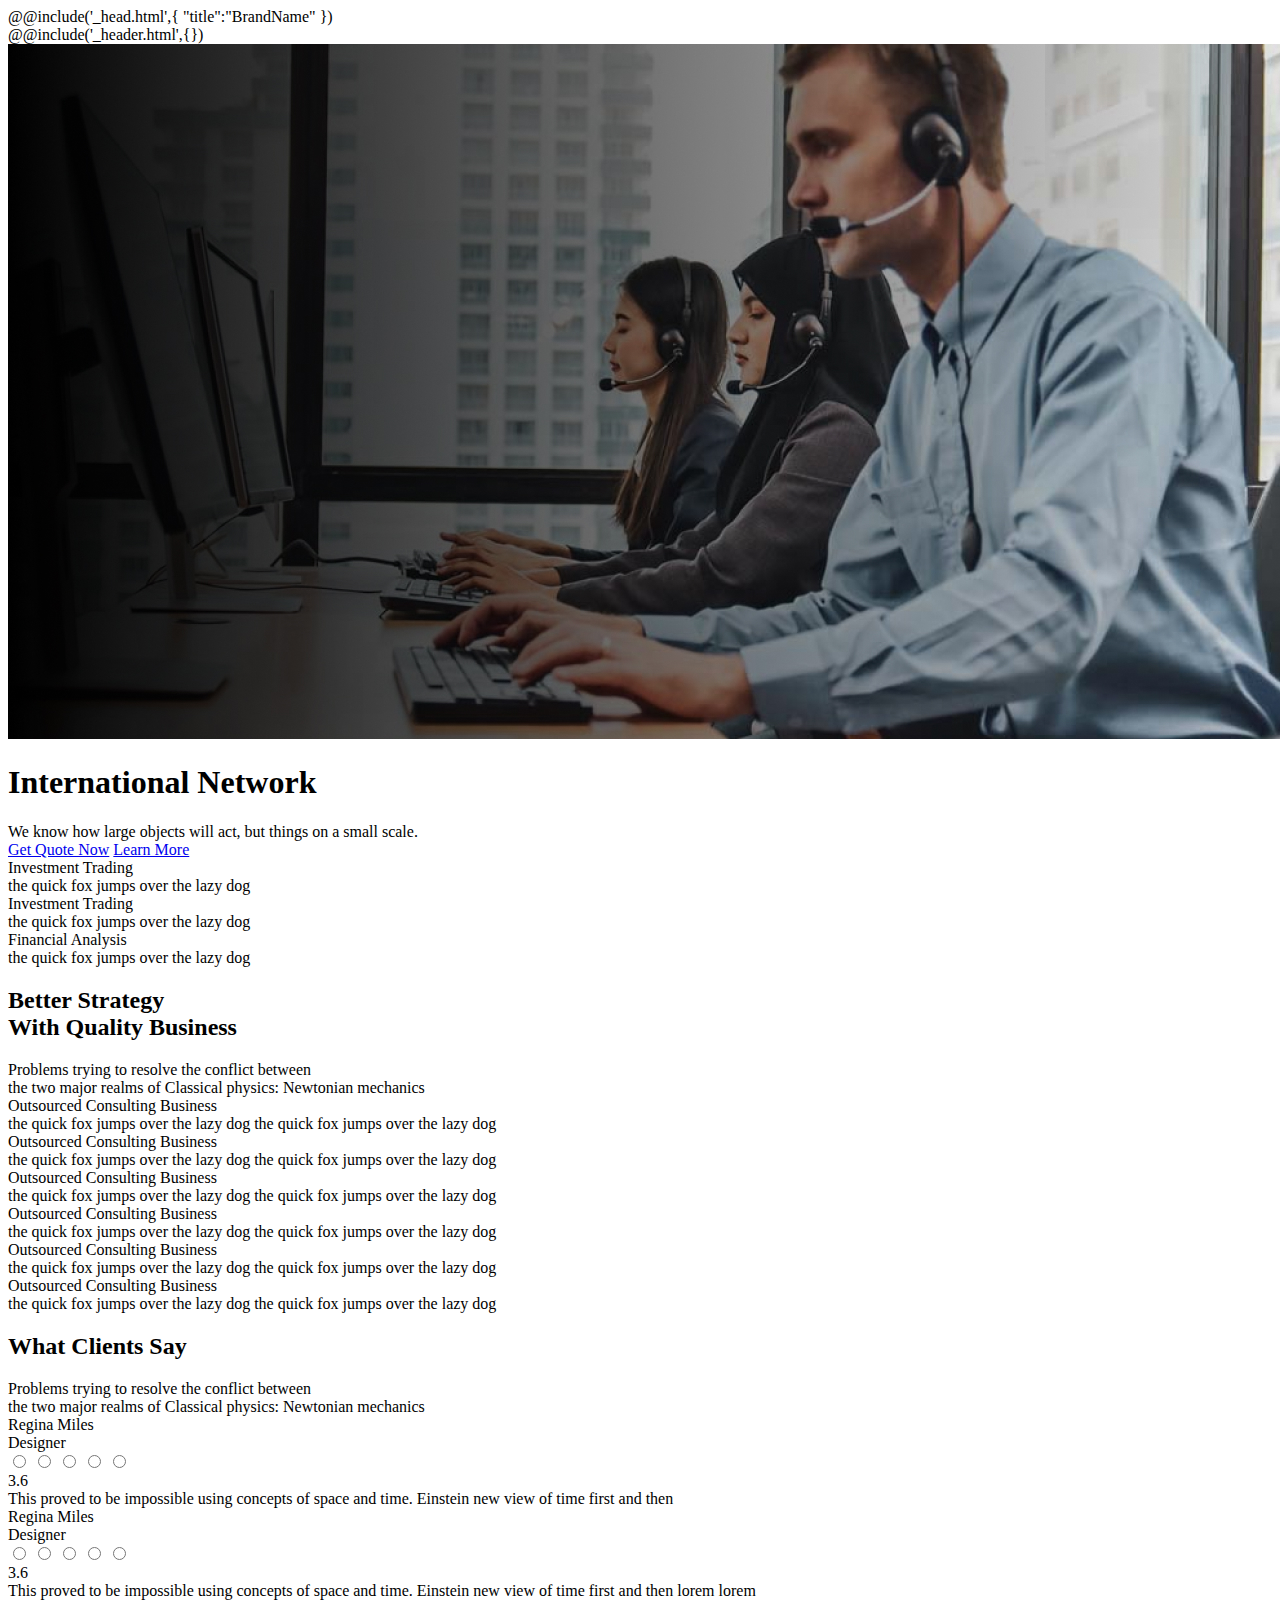
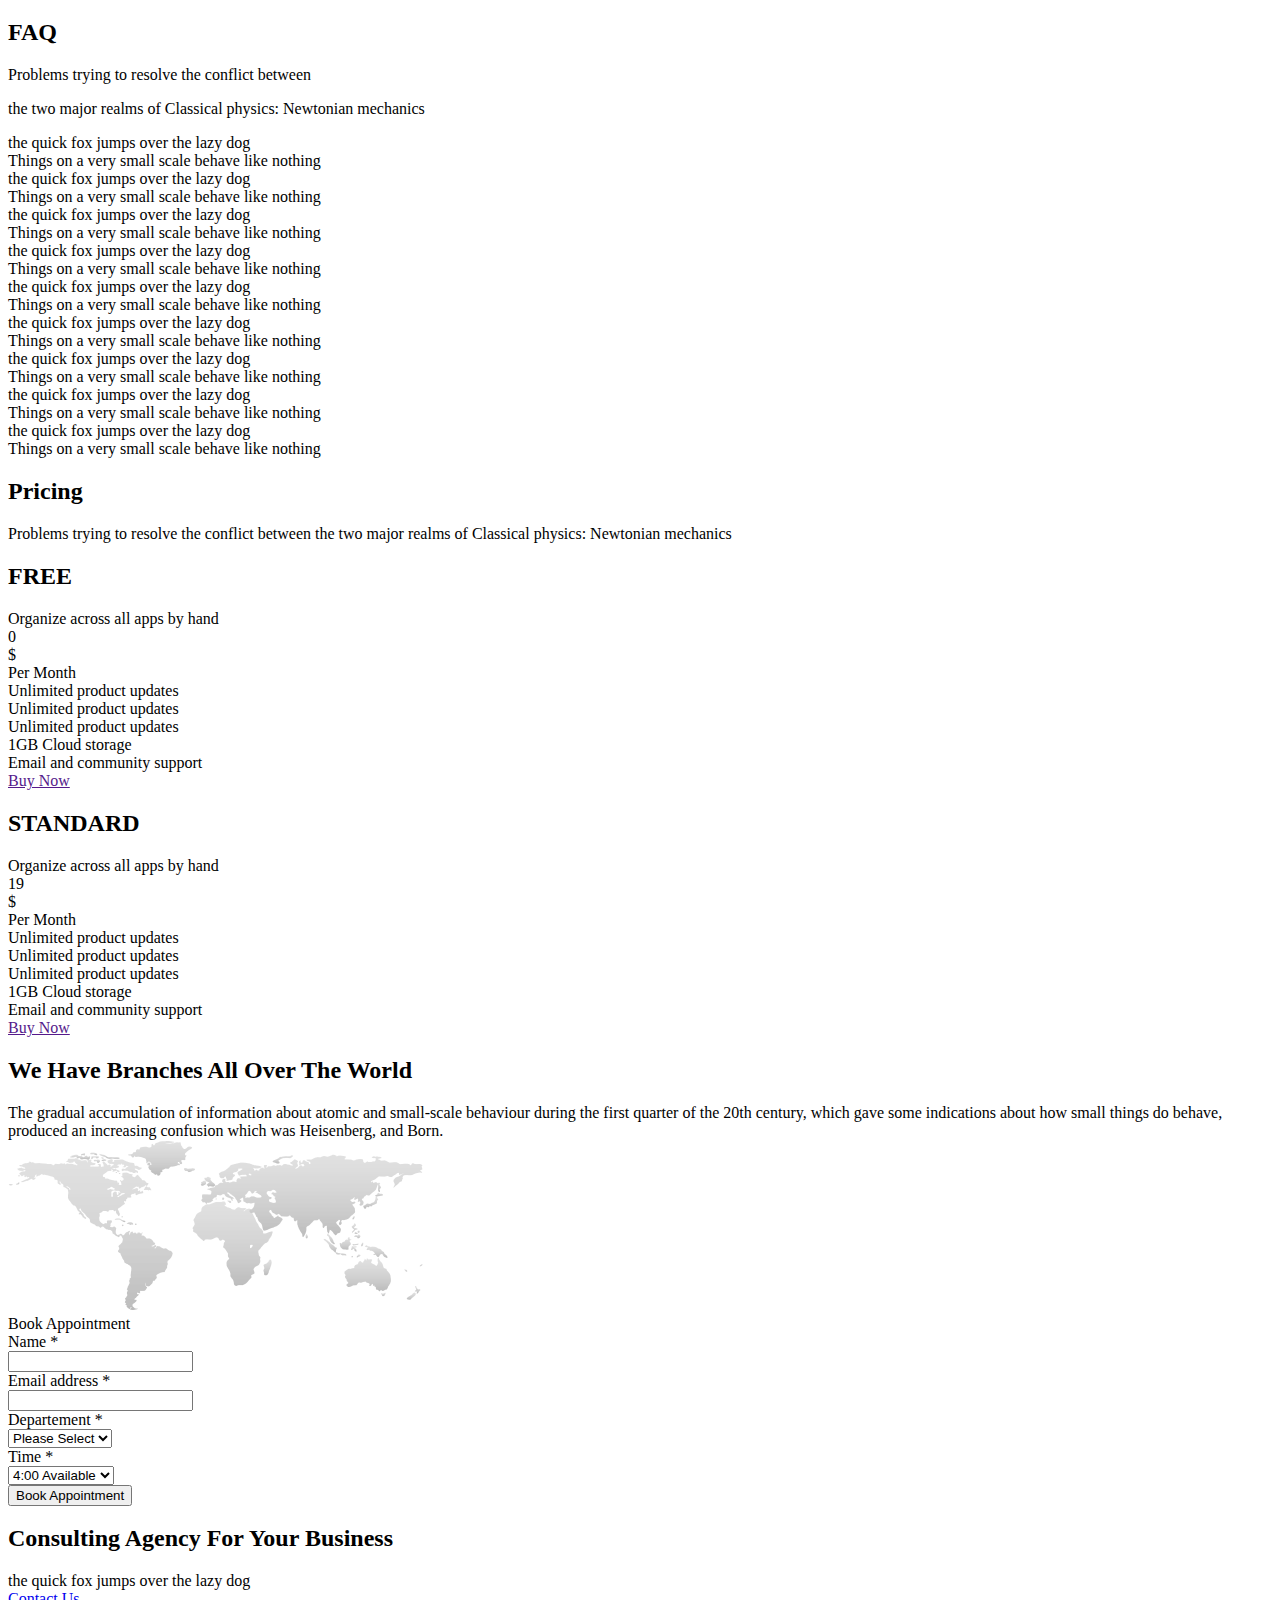
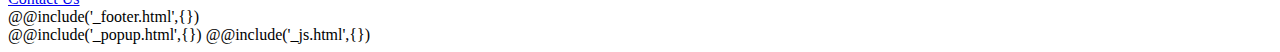
==== commit cf2fea29: "Height fixed, added raiting" ====
--- a/#src/index.html
+++ b/#src/index.html
@@ -22,21 +22,21 @@
                             </div>
                         </div>
                         <div class="main-block__row row-main">
-                            <a class="row-main__item item-main" href="#">
+                            <div class="row-main__item item-main" href="#">
                                 <div class="item-main__image"></div>
                                 <div class="item-main__title">Investment Trading</div>
                                 <div class="item-main__text">the quick fox jumps over the lazy dog</div>
-                            </a>
-                            <a class="row-main__item item-main" href="#">
+                            </div>
+                            <div class="row-main__item item-main" href="#">
                                 <div class="item-main__image"></div>
-                                <div class="item-main__title">Raising Funds</div>
+                                <div class="item-main__title">Investment Trading</div>
                                 <div class="item-main__text">the quick fox jumps over the lazy dog</div>
-                            </a>
-                            <a class="row-main__item item-main _active" href="#">
+                            </div>
+                            <div class="row-main__item item-main _active" href="#">
                                 <div class="item-main__image"></div>
                                 <div class="item-main__title">Financial Analysis</div>
                                 <div class="item-main__text">the quick fox jumps over the lazy dog</div>
-                            </a>
+                            </div>
                         </div>
                     </div>
                 </section>
@@ -108,12 +108,18 @@
                                     <div class="item-testimonials__content">
                                         <div class="item-testimonials__name">Regina Miles</div>
                                         <div class="item-testimonials__prof">Designer</div>
-                                        <div class="item-testimonials__rate">
-                                            <img src="img/icons/star-yellow-filled.svg" alt="rate" />
-                                            <img src="img/icons/star-yellow-filled.svg" alt="rate" />
-                                            <img src="img/icons/star-yellow-filled.svg" alt="rate" />
-                                            <img src="img/icons/star-yellow-filled.svg" alt="rate" />
-                                            <img src="img/icons/star-outline.svg" alt="rate" />
+                                        <div class="item-testimonials__rate rating rating_set">
+                                            <div class="rating__body">
+                                                <div class="rating__active" style="width: 72%"></div>
+                                                <div class="rating__items">
+                                                    <input type="radio" class="rating__item" value="1" name="rating" />
+                                                    <input type="radio" class="rating__item" value="2" name="rating" />
+                                                    <input type="radio" class="rating__item" value="3" name="rating" />
+                                                    <input type="radio" class="rating__item" value="4" name="rating" />
+                                                    <input type="radio" class="rating__item" value="5" name="rating" />
+                                                </div>
+                                            </div>
+                                            <div class="rating__value">3.6</div>
                                         </div>
                                         <div class="item-testimonials__text">This proved to be impossible using concepts of space and time. Einstein new view of time first and then</div>
                                     </div>
@@ -123,12 +129,18 @@
                                     <div class="item-testimonials__content">
                                         <div class="item-testimonials__name">Regina Miles</div>
                                         <div class="item-testimonials__prof">Designer</div>
-                                        <div class="item-testimonials__rate">
-                                            <img src="img/icons/star-yellow-filled.svg" alt="rate" />
-                                            <img src="img/icons/star-yellow-filled.svg" alt="rate" />
-                                            <img src="img/icons/star-yellow-filled.svg" alt="rate" />
-                                            <img src="img/icons/star-yellow-filled.svg" alt="rate" />
-                                            <img src="img/icons/star-outline.svg" alt="rate" />
+                                        <div class="item-testimonials__rate rating rating_set">
+                                            <div class="rating__body">
+                                                <div class="rating__active" style="width: 72%"></div>
+                                                <div class="rating__items">
+                                                    <input type="radio" class="rating__item" value="1" name="rating" />
+                                                    <input type="radio" class="rating__item" value="2" name="rating" />
+                                                    <input type="radio" class="rating__item" value="3" name="rating" />
+                                                    <input type="radio" class="rating__item" value="4" name="rating" />
+                                                    <input type="radio" class="rating__item" value="5" name="rating" />
+                                                </div>
+                                            </div>
+                                            <div class="rating__value">3.6</div>
                                         </div>
                                         <div class="item-testimonials__text">This proved to be impossible using concepts of space and time. Einstein new view of time first and then lorem lorem</div>
                                     </div>
@@ -211,7 +223,7 @@
                                         <div class="features-columns-pricing__item features-columns-pricing__item_unincluded _icon-check">1GB Cloud storage</div>
                                         <div class="features-columns-pricing__item features-columns-pricing__item_unincluded _icon-check">Email and community support</div>
                                     </div>
-                                    <a href="" class="item-columns-pricing__button">Try for free</a>
+                                    <a href="" class="item-columns-pricing__button">Buy Now</a>
                                 </div>
                                 <div class="columns-pricing__item item-columns-pricing">
                                     <h2 class="item-columns-pricing__title">STANDARD</h2>
@@ -224,11 +236,11 @@
                                         </div>
                                     </div>
                                     <div class="item-columns-pricing__features features-columns-pricing">
-                                        <div class="features-columns-pricing__item _icon-check">Unlimited product updates</div>
-                                        <div class="features-columns-pricing__item _icon-check">Unlimited product updates</div>
-                                        <div class="features-columns-pricing__item _icon-check">Unlimited product updates</div>
-                                        <div class="features-columns-pricing__item _icon-check">1GB Cloud storage</div>
-                                        <div class="features-columns-pricing__item _icon-check">Email and community support</div>
+                                        <div class="features-columns-pricing__item">Unlimited product updates</div>
+                                        <div class="features-columns-pricing__item">Unlimited product updates</div>
+                                        <div class="features-columns-pricing__item">Unlimited product updates</div>
+                                        <div class="features-columns-pricing__item">1GB Cloud storage</div>
+                                        <div class="features-columns-pricing__item">Email and community support</div>
                                     </div>
                                     <a href="" class="item-columns-pricing__button">Buy Now</a>
                                 </div>
